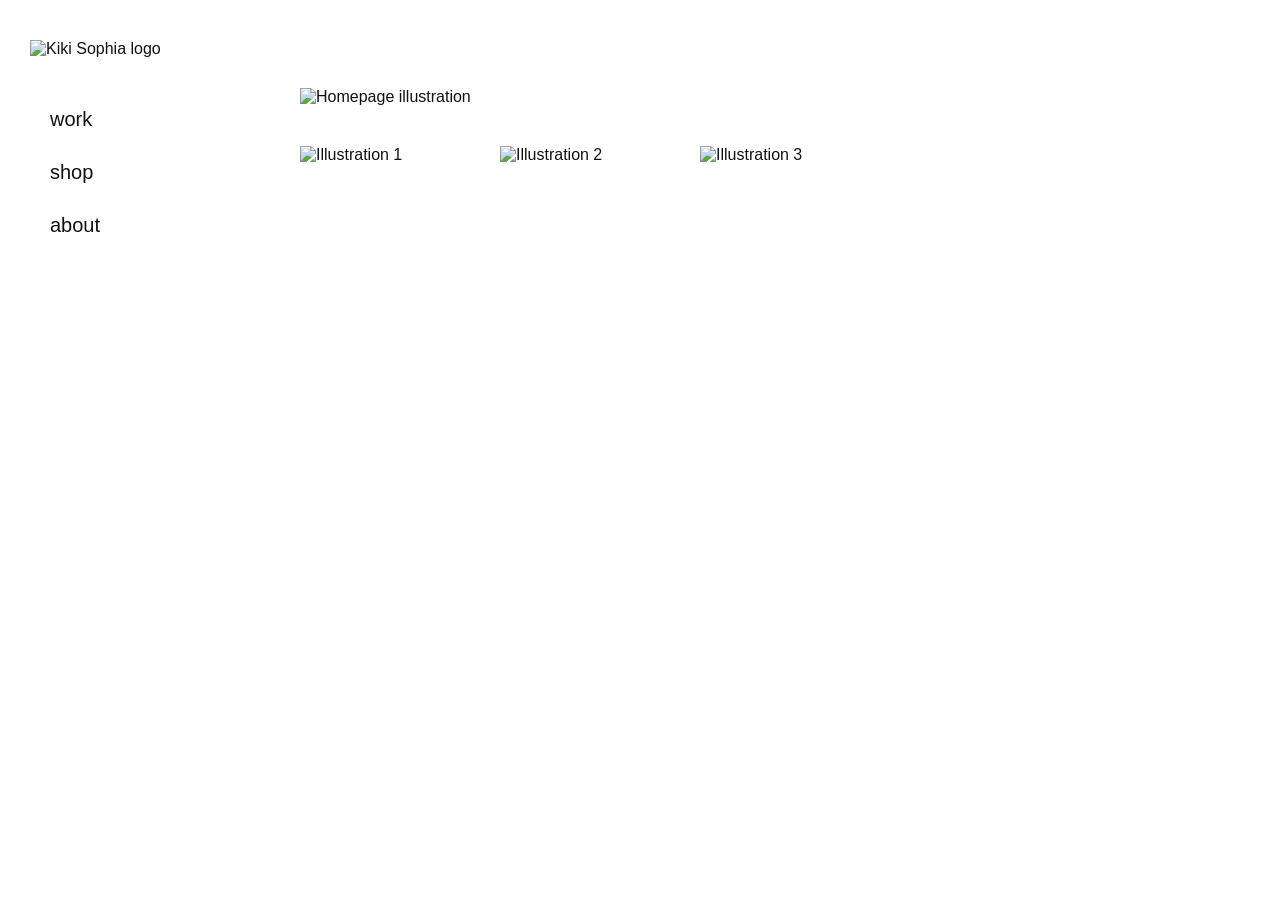
==== index.html @ 77ad90cc "added homepage" ====
<!doctype html>
<html lang="en">
  <head>
    <meta charset="UTF-8" />
    <meta name="viewport" content="width=device-width, initial-scale=1.0" />
    <title>Kiki Sophia</title>

    <link rel="stylesheet" href="style.css" />
  </head>

  <body>
    <header>
      <img src="images/logo.png" class="logo" alt="Kiki Sophia logo" />
    </header>

    <main class="home-layout">
      <nav class="side-menu">
        <a href="work.html">work</a>
        <a href="shop.html">shop</a>
        <a href="about.html">about</a>
      </nav>

      <section class="home-art">
        <img
          src="images/main-illustration.png"
          class="main-illustration"
          alt="Homepage illustration"
        />

        <div class="small-illustrations">
          <img src="images/small-1.png" alt="Illustration 1" />
          <img src="images/small-2.png" alt="Illustration 2" />
          <img src="images/small-3.png" alt="Illustration 3" />
        </div>
      </section>
    </main>

    <script src="app.js"></script>
  </body>
</html>
---- style.css ----
body {
  margin: 0;
  background: white;
  color: #111;
  font-family: Arial, sans-serif;
}

.logo {
  width: 200px;
  margin: 40px 0 0 30px;
}

.home-layout {
  display: flex;
  align-items: flex-start;
  gap: 70px;

  max-width: 1400px;
  margin: 30px auto 0;
  padding: 0 50px;
}

.side-menu {
  display: flex;
  flex-direction: column;
  gap: 30px;

  margin-top: 20px;
  min-width: 180px;
}

.side-menu a {
  text-decoration: none;
  color: #111;
  font-size: 20px;
}

.home-art {
  flex: 1;
}

.main-illustration {
  width: 100%;
  max-width: 900px;
  display: block;
}

.small-illustrations {
  display: flex;
  justify-content: left;
  gap: 40px;

  margin-top: 40px;
}

.small-illustrations img {
  width: 160px;
  display: block;
}

@media (max-width: 900px) {
  .home-layout {
    flex-direction: column;
    gap: 40px;
  }

  .side-menu {
    margin-top: 0;
    gap: 25px;
  }

  .side-menu a {
    font-size: 20px;
  }

  .small-illustrations {
    gap: 20px;
  }

  .small-illustrations img {
    width: 100px;
  }
}
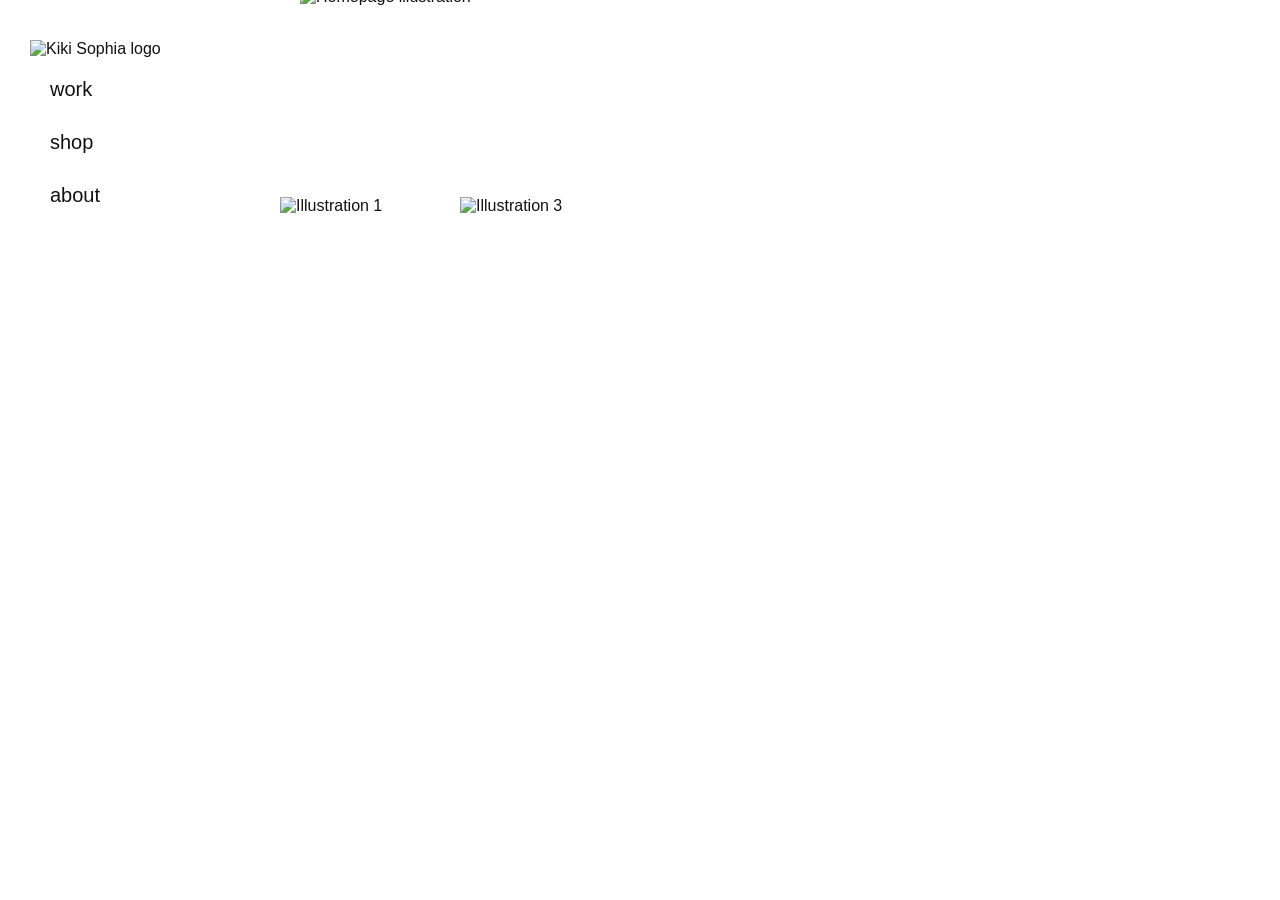
==== commit 394ca295: "complete desktop homepage layout" ====
--- a/index.html
+++ b/index.html
@@ -26,14 +26,13 @@
           class="main-illustration"
           alt="Homepage illustration"
         />
-
-        <div class="small-illustrations">
-          <img src="images/small-1.png" alt="Illustration 1" />
-          <img src="images/small-2.png" alt="Illustration 2" />
-          <img src="images/small-3.png" alt="Illustration 3" />
-        </div>
       </section>
     </main>
+
+    <div class="small-illustrations">
+      <img src="images/small-1.png" alt="Illustration 1" />
+      <img src="images/small-3.png" alt="Illustration 3" />
+    </div>
 
     <script src="app.js"></script>
   </body>
--- a/style.css
+++ b/style.css
@@ -16,7 +16,7 @@
   gap: 70px;
 
   max-width: 1400px;
-  margin: 30px auto 0;
+  margin: 60px auto 0;
   padding: 0 50px;
 }
 
@@ -25,7 +25,7 @@
   flex-direction: column;
   gap: 30px;
 
-  margin-top: 20px;
+  margin-top: -40px;
   min-width: 180px;
 }
 
@@ -37,24 +37,24 @@
 
 .home-art {
   flex: 1;
+  margin-top: -130px;
 }
 
 .main-illustration {
-  width: 100%;
+  width: 70%;
   max-width: 900px;
   display: block;
 }
 
 .small-illustrations {
   display: flex;
-  justify-content: left;
-  gap: 40px;
-
-  margin-top: 40px;
+  gap: 30px;
+  margin-top: -10px;
+  margin-left: 280px;
 }
 
 .small-illustrations img {
-  width: 160px;
+  width: 150px;
   display: block;
 }
 
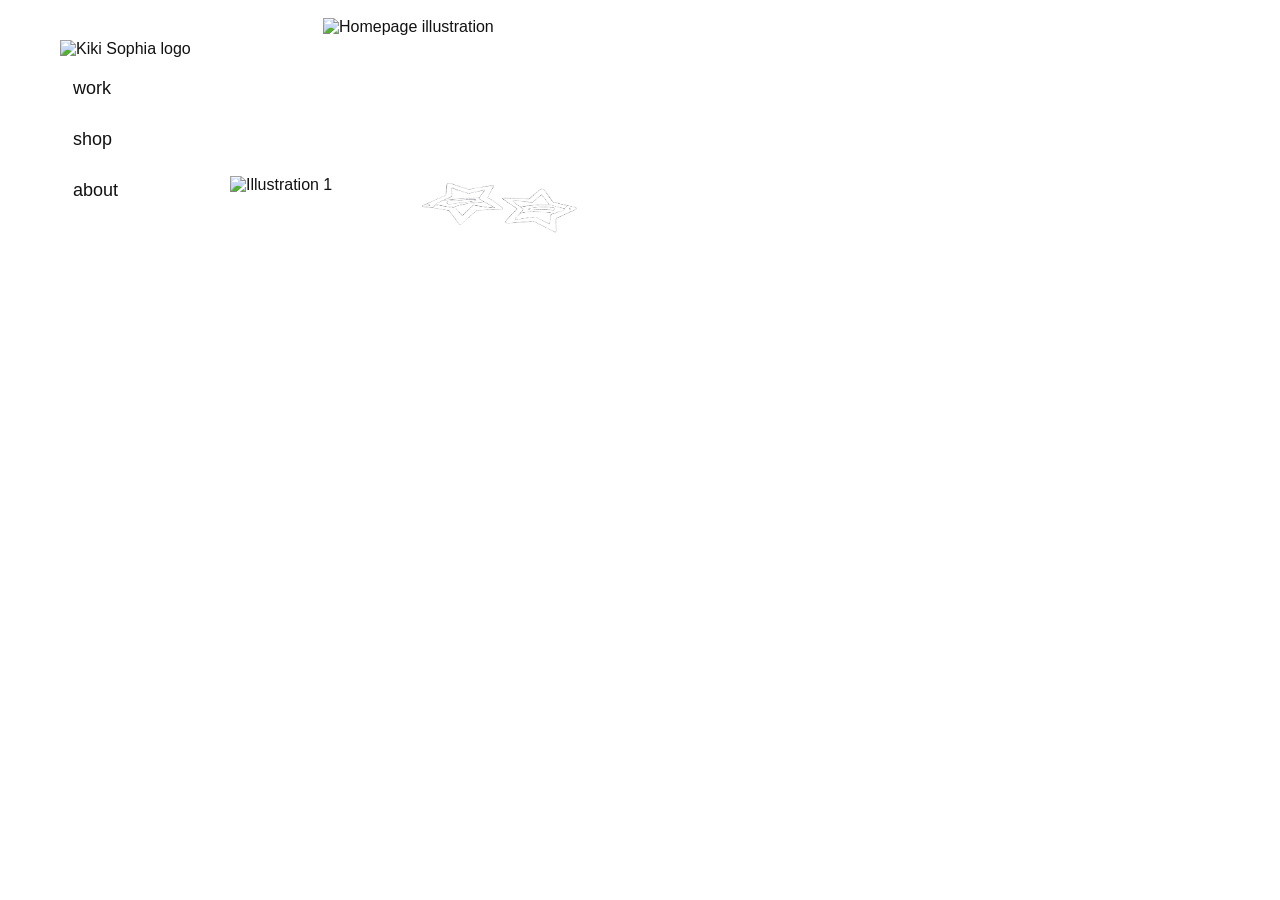
==== commit fcaaa672: "homepage and responsive layout" ====
--- a/index.html
+++ b/index.html
@@ -7,33 +7,34 @@
 
     <link rel="stylesheet" href="style.css" />
   </head>
+  <div class="page-container">
+    <body>
+      <header>
+        <img src="images/logo.png" class="logo" alt="Kiki Sophia logo" />
+      </header>
 
-  <body>
-    <header>
-      <img src="images/logo.png" class="logo" alt="Kiki Sophia logo" />
-    </header>
+      <main class="home-layout">
+        <nav class="side-menu">
+          <a href="work.html">work</a>
+          <a href="shop.html">shop</a>
+          <a href="about.html">about</a>
+        </nav>
 
-    <main class="home-layout">
-      <nav class="side-menu">
-        <a href="work.html">work</a>
-        <a href="shop.html">shop</a>
-        <a href="about.html">about</a>
-      </nav>
+        <section class="home-art">
+          <img
+            src="images/main-illustration.png"
+            class="main-illustration"
+            alt="Homepage illustration"
+          />
+        </section>
+      </main>
 
-      <section class="home-art">
-        <img
-          src="images/main-illustration.png"
-          class="main-illustration"
-          alt="Homepage illustration"
-        />
-      </section>
-    </main>
+      <div class="small-illustrations">
+        <img src="images/small-1.png" alt="Illustration 1" />
+        <img src="images/small-2.PNG" alt="Illustration 3" />
+      </div>
 
-    <div class="small-illustrations">
-      <img src="images/small-1.png" alt="Illustration 1" />
-      <img src="images/small-3.png" alt="Illustration 3" />
-    </div>
-
-    <script src="app.js"></script>
-  </body>
+      <script src="app.js"></script>
+    </body>
+  </div>
 </html>
--- a/style.css
+++ b/style.css
@@ -1,3 +1,9 @@
+.page-container {
+  max-width: 1400px;
+  margin: 0 auto;
+  padding: 0 30px;
+}
+
 body {
   margin: 0;
   background: white;
@@ -14,25 +20,22 @@
   display: flex;
   align-items: flex-start;
   gap: 70px;
-
-  max-width: 1400px;
-  margin: 60px auto 0;
-  padding: 0 50px;
+  margin: 60px 0 0;
 }
 
 .side-menu {
   display: flex;
   flex-direction: column;
   gap: 30px;
-
   margin-top: -40px;
+  margin-left: 43px;
   min-width: 180px;
 }
 
 .side-menu a {
   text-decoration: none;
   color: #111;
-  font-size: 20px;
+  font-size: 18px;
 }
 
 .home-art {
@@ -44,40 +47,75 @@
   width: 70%;
   max-width: 900px;
   display: block;
+  margin-top: 30px;
 }
 
 .small-illustrations {
   display: flex;
   gap: 30px;
-  margin-top: -10px;
-  margin-left: 280px;
+  margin-top: -25px;
+  margin-left: 200px;
 }
 
 .small-illustrations img {
-  width: 150px;
+  width: 17%;
   display: block;
+  max-width: 160px;
 }
 
 @media (max-width: 900px) {
+  .page-container {
+    padding: 0 24px;
+  }
+
+  .logo {
+    width: 200px;
+    margin: 8px auto 0;
+    display: block;
+  }
+
   .home-layout {
     flex-direction: column;
-    gap: 40px;
+    align-items: center;
+    gap: 30px;
+    margin: 30px 0 0;
+    padding: 0 24px;
   }
 
   .side-menu {
-    margin-top: 0;
-    gap: 25px;
+    flex-direction: row;
+    gap: 28px;
+    margin-top: -20px;
+    min-width: auto;
   }
 
   .side-menu a {
-    font-size: 20px;
+    font-size: 18px;
+  }
+
+  .home-art {
+    margin-top: 0;
+    width: 100%;
+    display: flex;
+    justify-content: center;
+  }
+
+  .main-illustration {
+    width: 100%;
+    max-width: 720px;
+    margin: 0 auto;
+    display: block;
   }
 
   .small-illustrations {
+    justify-content: flex-start;
     gap: 20px;
+    margin: -20px 0 0 10px;
+    padding: 0;
   }
 
   .small-illustrations img {
-    width: 100px;
+    width: 25%;
+    max-width: 160px;
   }
 }
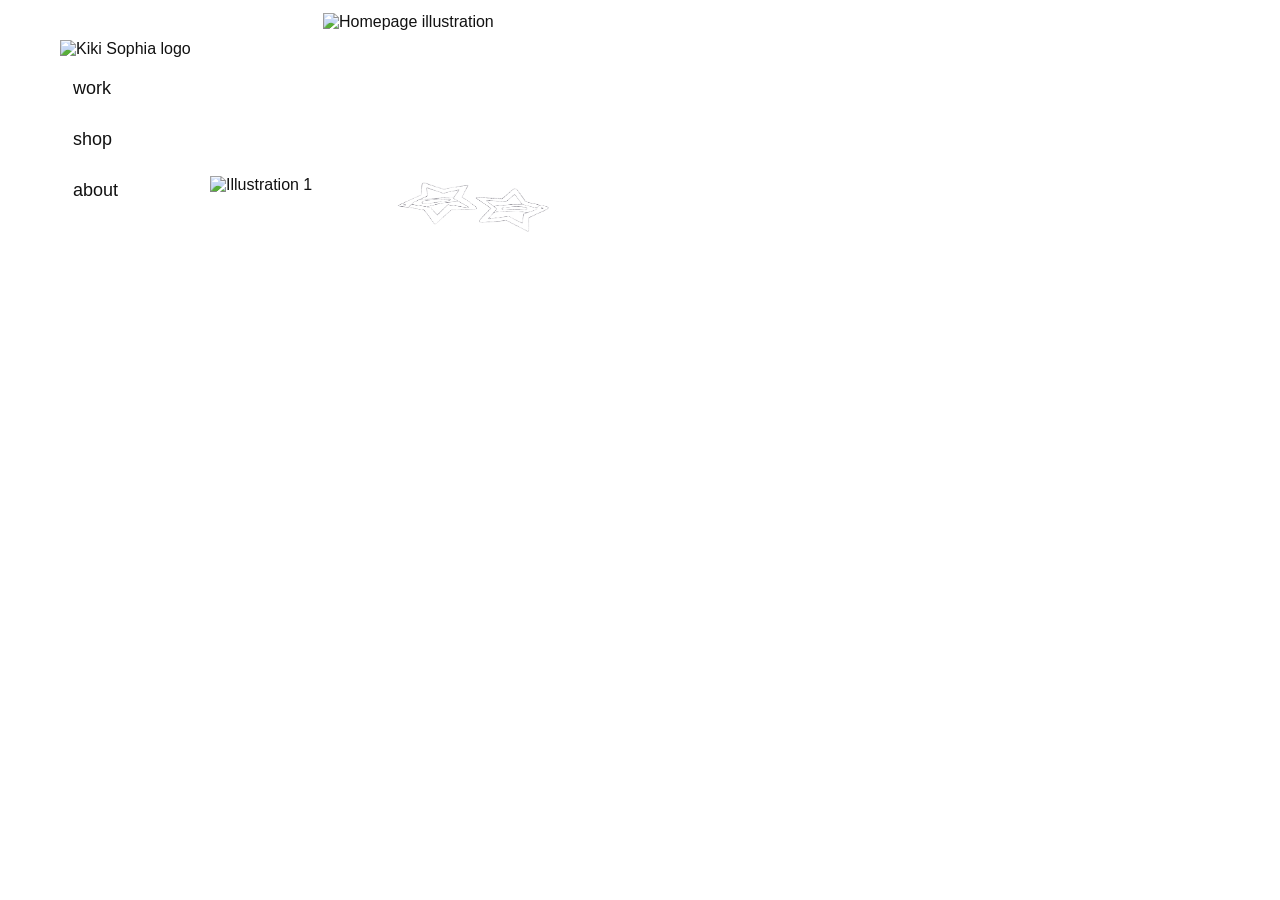
==== commit 28469219: "add about page" ====
--- a/index.html
+++ b/index.html
@@ -3,7 +3,7 @@
   <head>
     <meta charset="UTF-8" />
     <meta name="viewport" content="width=device-width, initial-scale=1.0" />
-    <title>Kiki Sophia</title>
+    <title>⋆. 𐙚 ˚ Kiki Sophia</title>
 
     <link rel="stylesheet" href="style.css" />
   </head>
--- a/style.css
+++ b/style.css
@@ -47,20 +47,75 @@
   width: 70%;
   max-width: 900px;
   display: block;
-  margin-top: 30px;
+  margin-top: 25px;
 }
 
 .small-illustrations {
   display: flex;
   gap: 30px;
   margin-top: -25px;
-  margin-left: 200px;
+  margin-left: 180px;
 }
 
 .small-illustrations img {
-  width: 17%;
+  width: 15%;
   display: block;
   max-width: 160px;
+}
+
+.about-layout {
+  display: flex;
+  align-items: flex-start;
+  gap: 70px;
+  margin: 60px 0 0;
+}
+
+.about-content {
+  display: flex;
+  align-items: flex-start;
+  gap: 60px;
+  margin-top: -120px;
+}
+
+.about-image img {
+  width: 280px;
+  display: block;
+}
+
+.about-text {
+  max-width: 520px;
+  font-size: 14px;
+  line-height: 1.6;
+  margin-top: 25px;
+}
+
+.about-intro p {
+  margin-top: 50px;
+}
+
+.cv {
+  margin-top: 40px;
+}
+
+.cv h2 {
+  font-size: 14px;
+  margin-bottom: 24px;
+}
+
+.cv h3 {
+  font-size: 14px;
+  margin-top: 28px;
+  margin-bottom: 10px;
+}
+
+.cv ul {
+  list-style: none;
+  padding: 0;
+  margin: 0;
+}
+
+.cv li {
+  margin-bottom: 10px;
 }
 
 @media (max-width: 900px) {
@@ -118,4 +173,36 @@
     width: 25%;
     max-width: 160px;
   }
-}
+
+  .about-layout {
+    flex-direction: column;
+    align-items: center;
+    gap: 30px;
+    margin: 30px 0 0;
+  }
+
+  .about-content {
+    flex-direction: column;
+    align-items: center;
+    gap: 30px;
+    margin-top: 0;
+  }
+
+  .about-image img {
+    width: 220px;
+  }
+
+  .about-text {
+    max-width: 100%;
+    font-size: 14px;
+  }
+
+  .about-intro {
+    margin-bottom: 50px;
+    text-align: center;
+  }
+
+  .cv {
+    text-align: left;
+  }
+}
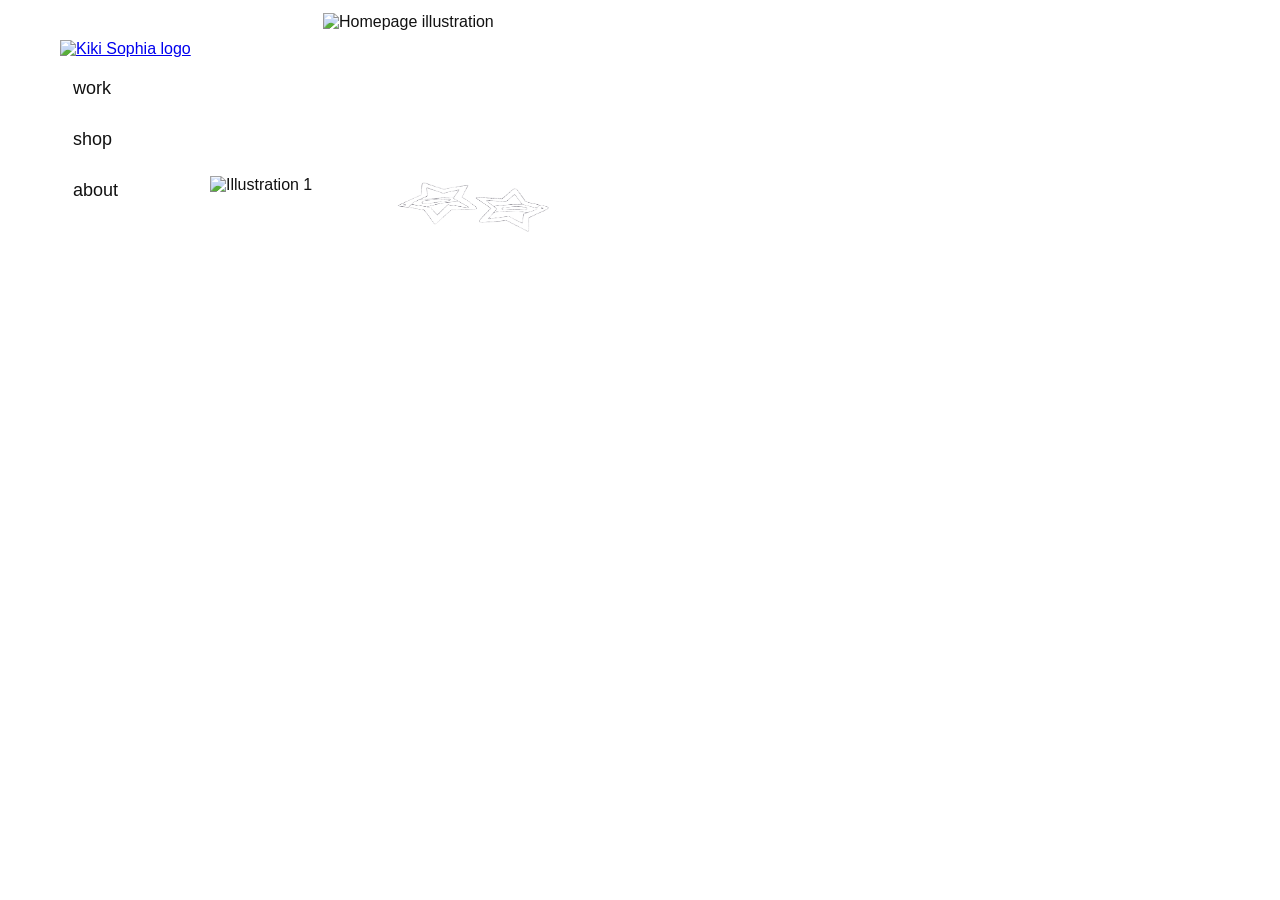
==== commit 7bbf332c: "Portfolio Website v1" ====
--- a/index.html
+++ b/index.html
@@ -10,7 +10,9 @@
   <div class="page-container">
     <body>
       <header>
-        <img src="images/logo.png" class="logo" alt="Kiki Sophia logo" />
+        <a href="index.html" class="logo-link">
+          <img src="images/logo.png" class="logo" alt="Kiki Sophia logo" />
+        </a>
       </header>
 
       <main class="home-layout">
--- a/style.css
+++ b/style.css
@@ -16,6 +16,10 @@
   margin: 40px 0 0 30px;
 }
 
+.logo-link {
+  display: inline-block;
+}
+
 .home-layout {
   display: flex;
   align-items: flex-start;
@@ -94,7 +98,7 @@
 }
 
 .cv {
-  margin-top: 40px;
+  margin-top: 60px;
 }
 
 .cv h2 {
@@ -116,6 +120,90 @@
 
 .cv li {
   margin-bottom: 10px;
+}
+
+.work-layout {
+  display: flex;
+  align-items: flex-start;
+  gap: 70px;
+  margin: 60px 0 0;
+}
+
+.gallery {
+  display: grid;
+  grid-template-columns: repeat(2, 1fr);
+  gap: 70px 50px;
+  flex: 1;
+  margin-top: -120px;
+}
+
+.artwork {
+  margin: 0;
+  flex-direction: column;
+  align-items: flex-start;
+}
+
+.artwork img {
+  width: 100%;
+  display: block;
+}
+
+.artwork figcaption {
+  opacity: 0;
+  transition: opacity 0.3s ease;
+  width: 100%;
+  text-align: left;
+  margin-left: 50px;
+}
+
+.artwork:hover figcaption {
+  opacity: 1;
+}
+
+.artwork figcaption span {
+  display: block;
+  font-size: 12px;
+}
+
+.artwork h3 {
+  margin: 0 0 6px;
+  font-size: 14px;
+  font-weight: normal;
+}
+
+.artwork p {
+  margin: 0;
+  font-size: 14px;
+}
+
+.artwork-1 {
+  width: 130%;
+  margin-left: -60px;
+  margin-top: -20px;
+}
+
+.artwork-2 {
+  width: 80%;
+  margin-top: 80px;
+  margin-left: 60px;
+}
+
+.artwork-3 {
+  width: 140%;
+  margin-left: -250px;
+  margin-top: -150px;
+}
+
+.artwork-4 {
+  width: 97%;
+  margin-top: -20px;
+  margin-left: -60px;
+}
+
+.artwork-5 img {
+  width: 130%;
+  margin-top: -60px;
+  margin-left: -40px;
 }
 
 @media (max-width: 900px) {
@@ -198,6 +286,7 @@
   }
 
   .about-intro {
+    margin-top: -18px;
     margin-bottom: 50px;
     text-align: center;
   }
@@ -205,4 +294,50 @@
   .cv {
     text-align: left;
   }
-}
+
+  .work-layout {
+    flex-direction: column;
+    align-items: center;
+    gap: 30px;
+    margin: 30px 0 0;
+  }
+
+  .gallery {
+    grid-template-columns: 1fr;
+    gap: 50px;
+    margin-top: 0;
+    width: 100%;
+  }
+
+  .artwork-1 {
+    width: 80%;
+    margin: 0 auto;
+    margin-top: 20px;
+  }
+
+  .artwork-2 {
+    width: 50%;
+    margin: 0 auto;
+  }
+
+  .artwork-3 {
+    width: 80%;
+    margin: 0 auto;
+  }
+
+  .artwork-4 {
+    width: 60%;
+    margin: 0 auto;
+  }
+
+  .artwork-5 {
+    width: 60%;
+    margin: 0 auto;
+    margin-top: 20px;
+    margin-right: 140px;
+  }
+
+  .artwork figcaption {
+    text-align: left;
+  }
+}
